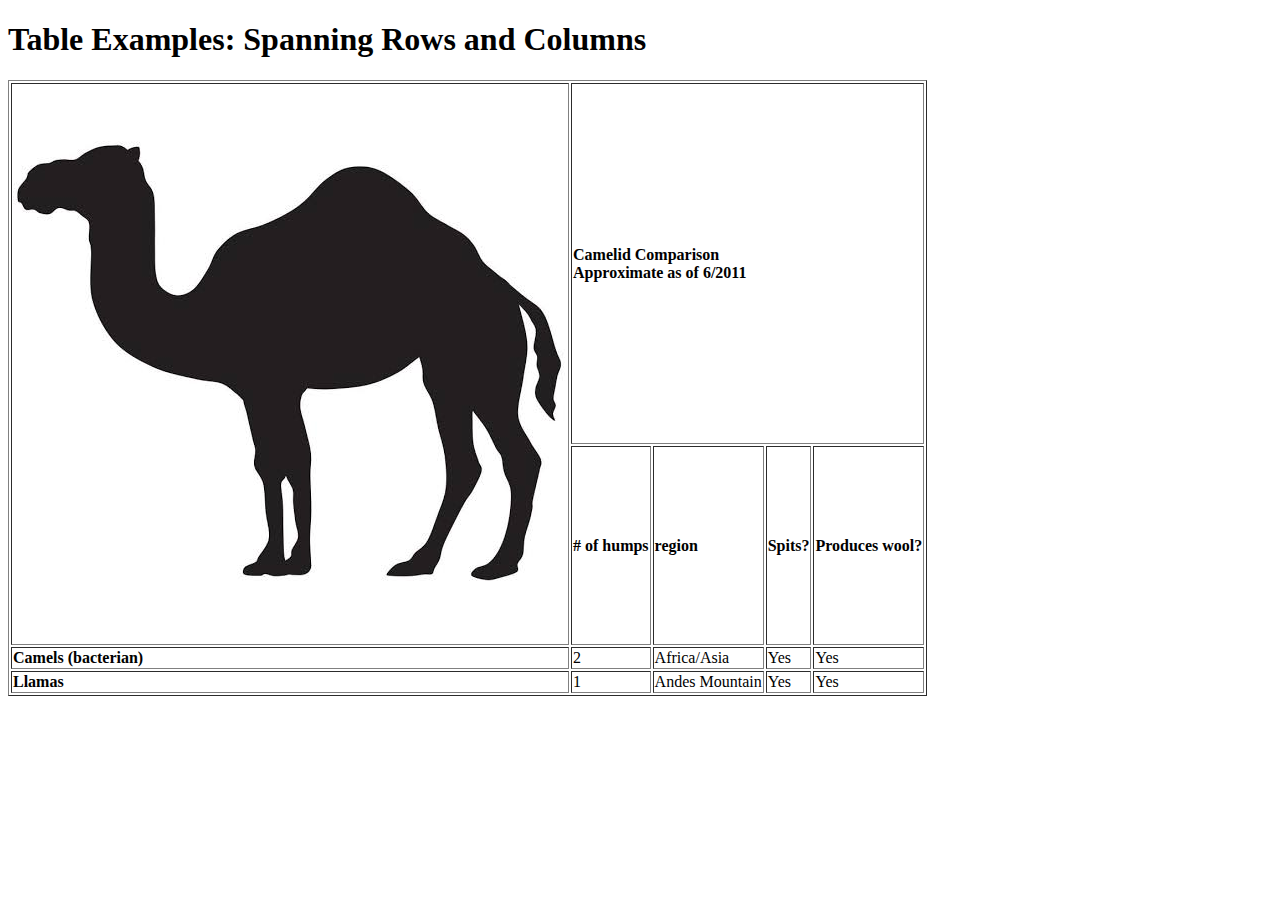
==== exercise-2/assignment2.html @ 4e24b46f "exercise-2" ====
<!DOCTYPE html>
<html lang="en">
  <head>
    <meta charset="UTF-8" />
    <title>Assignment 2</title>
  </head>
  <body>
      <h1>Table Examples: Spanning Rows and Columns</h1>
    <table border="1" summary="A more complex sample table" >
      <tr>
        <td rowspan="2"><img src="camel.jpg" alt="" ></td>
        <td colspan="4"><strong>Camelid Comparison<br>Approximate as of 6/2011<strong></td>
        <!-- <td></td>
        <td></td>
        <td></td> -->
      </tr>
      <tr>
        <td><strong># of humps</strong></td>
        <td><strong> region</strong></td>
        <td><strong>Spits?</strong></td>
        <td><strong>Produces wool?</strong></td>
      </tr>
      <tr>
        <td><strong>Camels (bacterian)</strong></td>
        <td>2</td>
        <td>Africa/Asia</td>
        <td>Yes</td>
        <td>Yes</td>
      </tr>
      <tr>
        <td><strong>Llamas</strong></td>
        <td>1</td>
        <td>Andes Mountain</td>
        <td>Yes</td>
        <td>Yes</td>
      </tr>
    </table>
  </body>
</html>
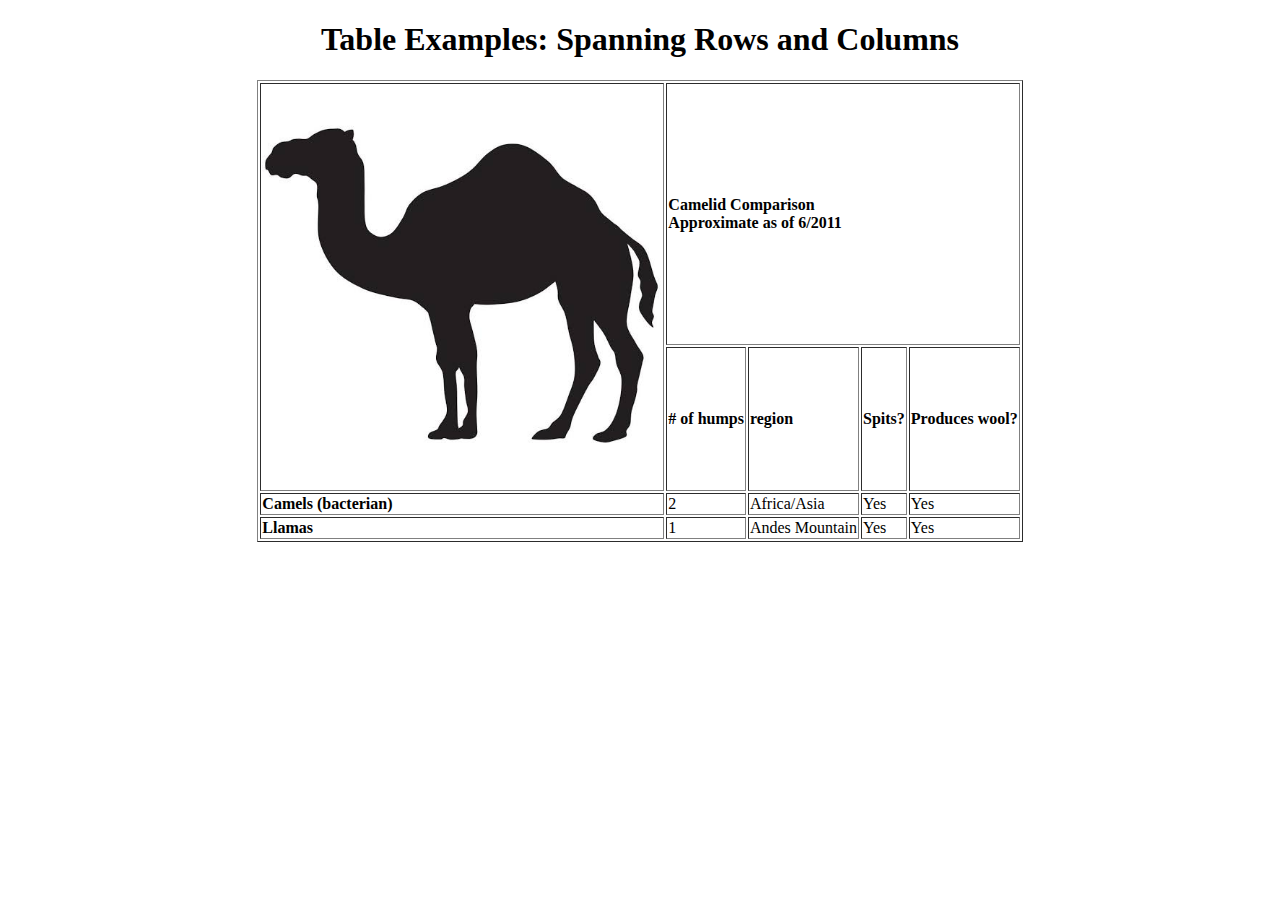
==== commit 70854148: "ujjkkj" ====
--- a/exercise-2/assignment2.html
+++ b/exercise-2/assignment2.html
@@ -1,18 +1,15 @@
 <!DOCTYPE html>
-<html lang="en">
+<html>
   <head>
-    <meta charset="UTF-8" />
+    <meta charset="utf-8" />
     <title>Assignment 2</title>
   </head>
   <body>
-      <h1>Table Examples: Spanning Rows and Columns</h1>
-    <table border="1" summary="A more complex sample table" >
+      <h1 align="center">Table Examples: Spanning Rows and Columns</h1>
+    <table border="1" summary="A more complex sample table" align="center">
       <tr>
-        <td rowspan="2"><img src="camel.jpg" alt="" ></td>
+        <td rowspan="2"><img src="camel.jpg" alt="Camel Image" width="400"></td>
         <td colspan="4"><strong>Camelid Comparison<br>Approximate as of 6/2011<strong></td>
-        <!-- <td></td>
-        <td></td>
-        <td></td> -->
       </tr>
       <tr>
         <td><strong># of humps</strong></td>
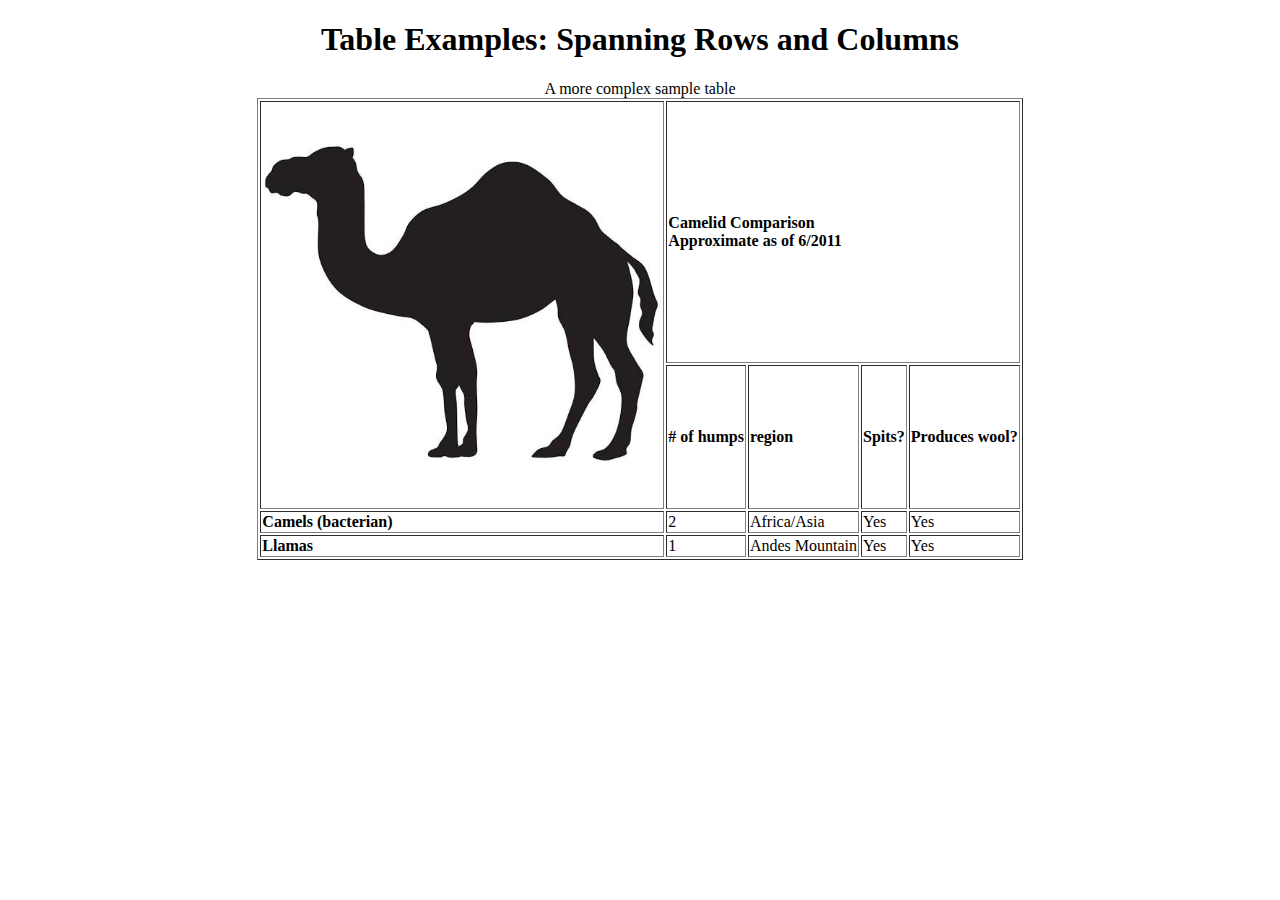
==== commit 60db736d: "exercise-4" ====
--- a/exercise-2/assignment2.html
+++ b/exercise-2/assignment2.html
@@ -6,7 +6,9 @@
   </head>
   <body>
       <h1 align="center">Table Examples: Spanning Rows and Columns</h1>
-    <table border="1" summary="A more complex sample table" align="center">
+      
+    <table border="1" align="center">
+      <caption>A more complex sample table</caption>
       <tr>
         <td rowspan="2"><img src="camel.jpg" alt="Camel Image" width="400"></td>
         <td colspan="4"><strong>Camelid Comparison<br>Approximate as of 6/2011<strong></td>
